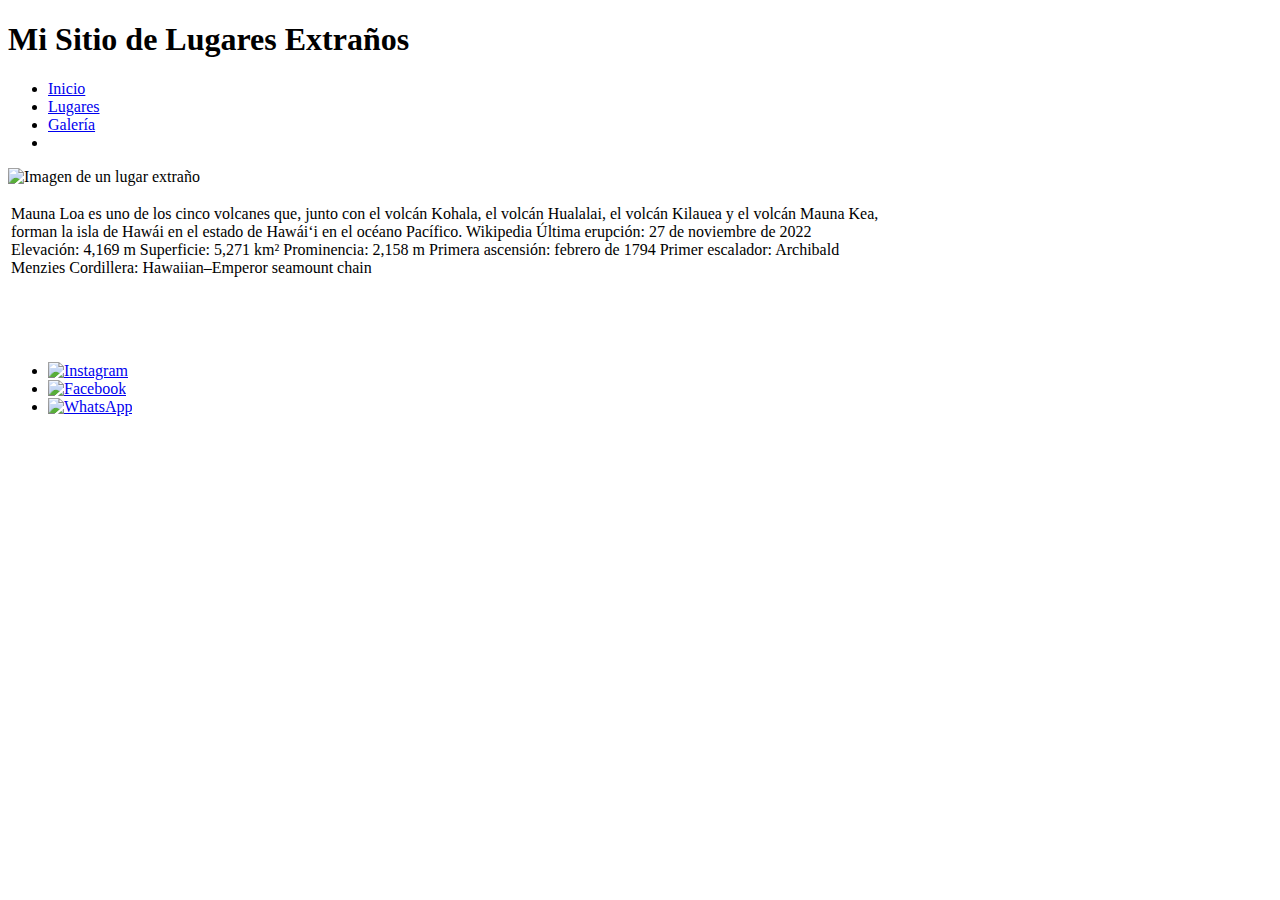
==== index.html @ 8b7d1906 "Update index.html" ====
<!DOCTYPE html>
<html lang="es">
<head>
  <meta charset="UTF-8">
  <meta name="viewport" content="width=device-width, initial-scale=1.0">
  <title>Mi Sitio de Lugares Extraños</title>
  <link rel="stylesheet" href="style.css">
</head>
<body>
  <header>
    <h1>Mi Sitio de Lugares Extraños</h1>
  </header>

  <nav>
    <ul>
      <li><a href="#">Inicio</a></li>
      <li><a href="#">Lugares</a></li>
      <li><a href="#">Galería</a></li>
      <li><a hrefContacto></a></li>
    </ul>
  </nav>

  <img class="centered-image" src="assets/maunaloa1.jpeg" alt="Imagen de un lugar extraño">

  <table style="width: 100%;">
    <tr>
        <td style="width: 68%; vertical-align: top;">
            <div class="párrafo">
                <p>Mauna Loa es uno de los cinco volcanes que, junto con el volcán Kohala, el volcán Hualalai, el volcán Kilauea y el volcán Mauna Kea, forman la isla de Hawái en el estado de Hawáiʻi en el océano Pacífico. Wikipedia
                Última erupción: 27 de noviembre de 2022
                Elevación: 4,169 m
                Superficie: 5,271 km²
                Prominencia: 2,158 m
                Primera ascensión: febrero de 1794
                Primer escalador: Archibald Menzies
                Cordillera: Hawaiian–Emperor seamount chain</p>
            </div>
        </td>
        <td style="width: 30%; text-align: right;">
            <div class="google-maps">
                <iframe class="google-maps" src="https://www.google.com/maps/embed?pb=!1m18!1m12!1m3!1d1918508.136026684!2d-157.77531474516812!3d20.088683054306156!2m3!1f0!2f0!3f0!3m2!1i1024!2i768!4f13.1!3m3!1m2!1s0x7953e45a9a2e3483%3A0x21188532375f4e6b!2sMauna%20Loa!5e0!3m2!1ses-419!2sar!4v1695738732045!5m2!1ses-419!2sar" width="100%" height="100%" style="border: 10px" allowfullscreen="" loading="lazy" referrerpolicy="no-referrer-when-downgrade"></iframe>
                <!-- Aquí puedes incrustar el código de Google Maps para mostrar la ubicación -->
            </div>
        </td>
    </tr>
</table>
  <footer>
    <ul>
      <li><a href="#"><img src="ruta-al-icono-instagram.png" alt="Instagram"></a></li>
      <li><a href="#"><img src="ruta-al-icono-facebook.png" alt="Facebook"></a></li>
      <li><a href="#"><img src="ruta-al-icono-whatsapp.png" alt="WhatsApp"></a></li>
    </ul>
  </footer>
</body>
</html>
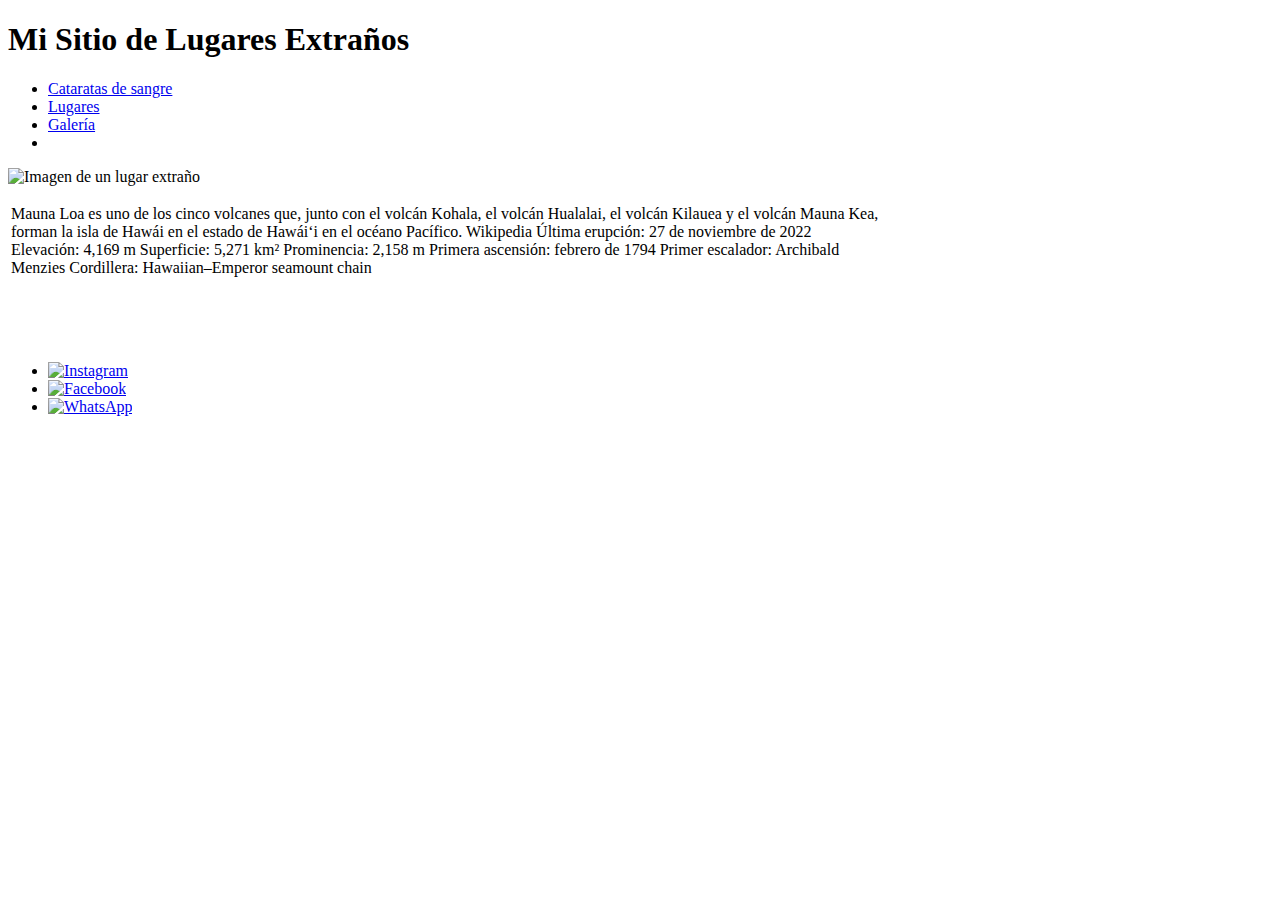
==== commit baf6e233: "Update index.html" ====
--- a/index.html
+++ b/index.html
@@ -4,7 +4,7 @@
   <meta charset="UTF-8">
   <meta name="viewport" content="width=device-width, initial-scale=1.0">
   <title>Mi Sitio de Lugares Extraños</title>
-  <link rel="stylesheet" href="style.css">
+  <link rel="stylesheet" href="assets/style.css">
 </head>
 <body>
   <header>
@@ -13,7 +13,7 @@
 
   <nav>
     <ul>
-      <li><a href="#">Inicio</a></li>
+      <li><a href="WIREFRAMES/Diseño - Cataratas de Sangre - Bauti, Alex, Manu y Juani - Corrección.png">Cataratas de sangre</a></li>
       <li><a href="#">Lugares</a></li>
       <li><a href="#">Galería</a></li>
       <li><a hrefContacto></a></li>
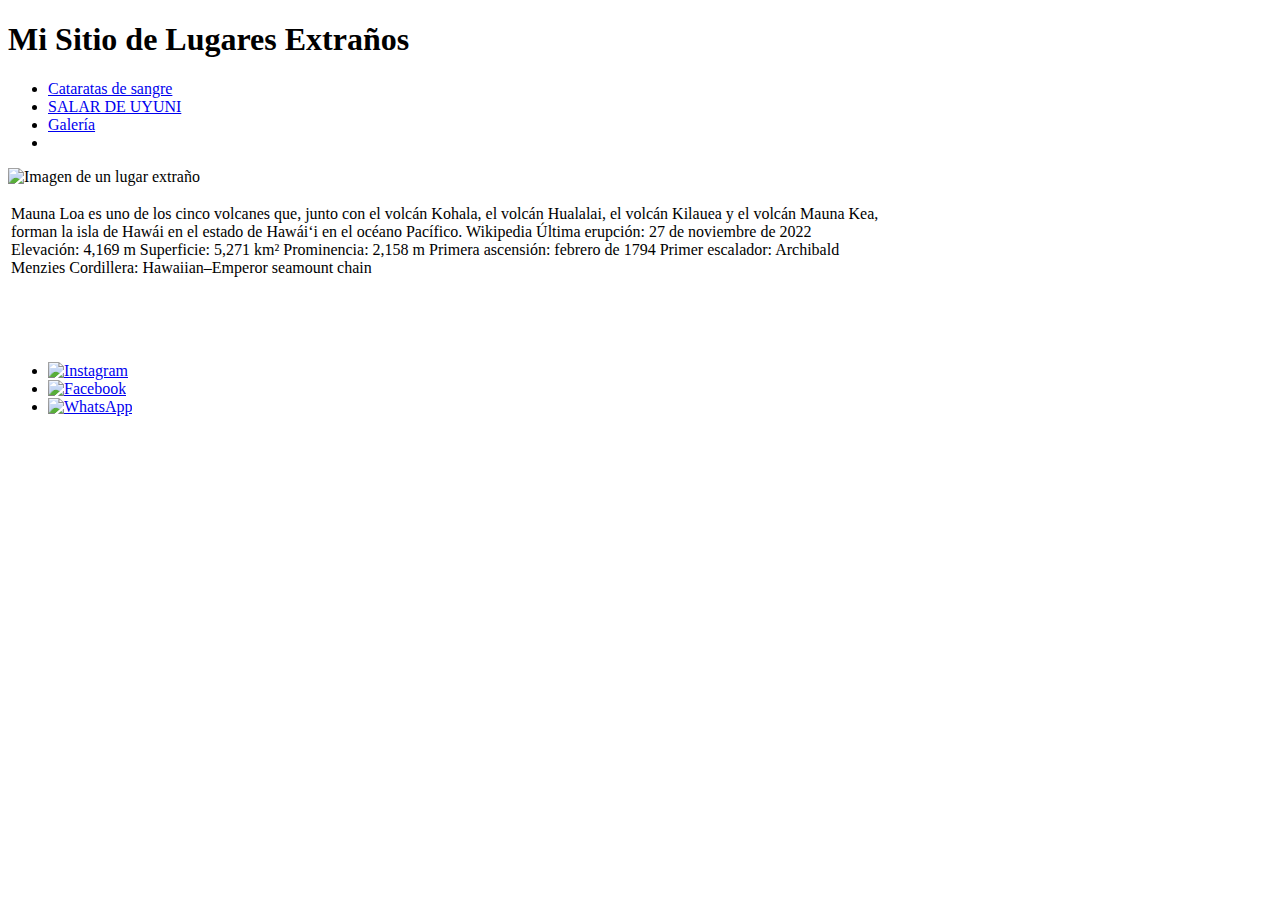
==== commit ca2eead4: "Update index.html" ====
--- a/index.html
+++ b/index.html
@@ -14,7 +14,7 @@
   <nav>
     <ul>
       <li><a href="WIREFRAMES/Diseño - Cataratas de Sangre - Bauti, Alex, Manu y Juani - Corrección.png">Cataratas de sangre</a></li>
-      <li><a href="#">Lugares</a></li>
+      <li><a href="WIREFRAMES/el salar de uyuni.html">SALAR DE UYUNI</a></li>
       <li><a href="#">Galería</a></li>
       <li><a hrefContacto></a></li>
     </ul>
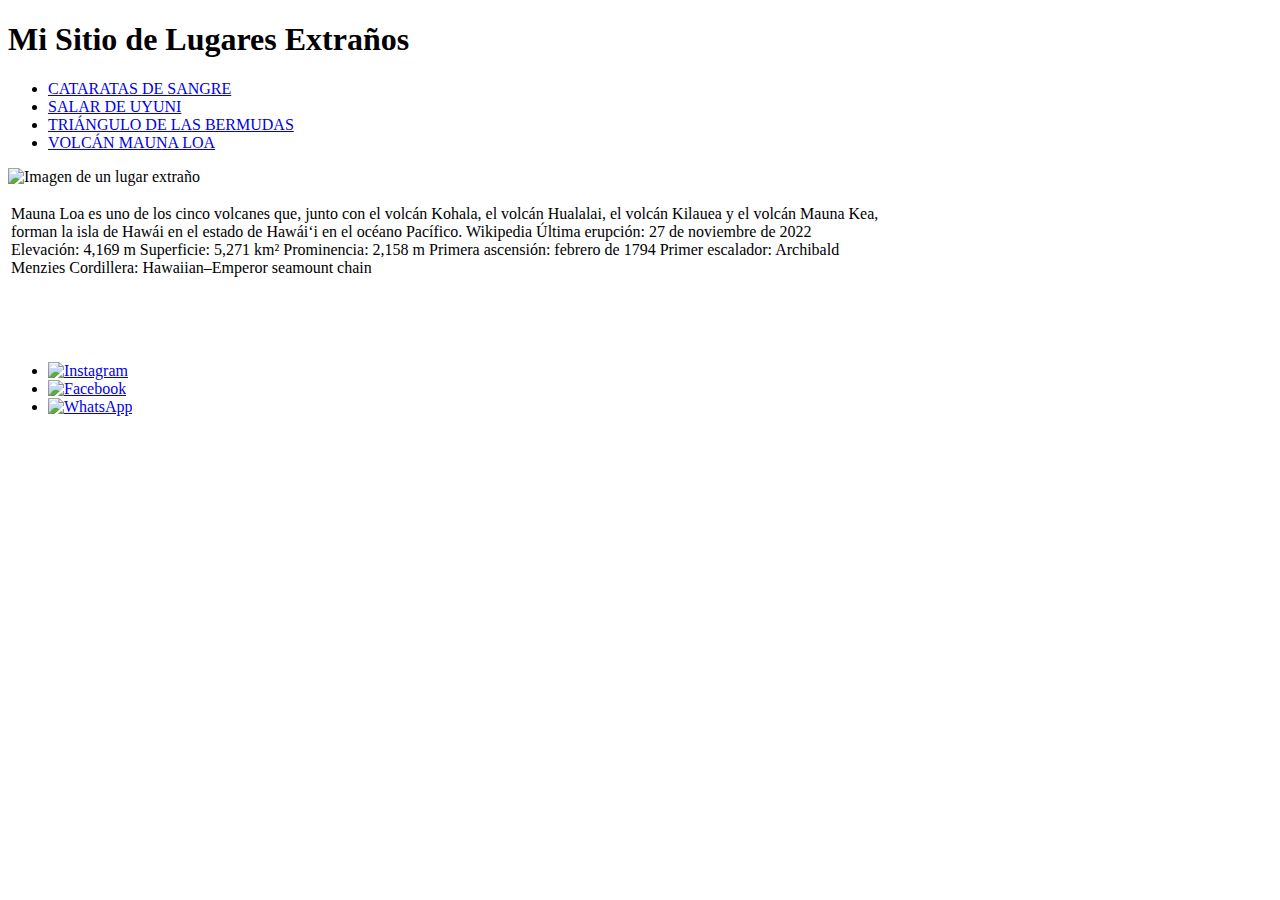
==== commit c30400cb: "Update index.html" ====
--- a/index.html
+++ b/index.html
@@ -13,10 +13,10 @@
 
   <nav>
     <ul>
-      <li><a href="WIREFRAMES/Diseño - Cataratas de Sangre - Bauti, Alex, Manu y Juani - Corrección.png">Cataratas de sangre</a></li>
+      <li><a href="#">CATARATAS DE SANGRE</a></li>
       <li><a href="WIREFRAMES/el salar de uyuni.html">SALAR DE UYUNI</a></li>
-      <li><a href="#">Galería</a></li>
-      <li><a hrefContacto></a></li>
+      <li><a href="#">TRIÁNGULO DE LAS BERMUDAS</a></li>
+      <li><a href="index.html">VOLCÁN MAUNA LOA</a></li>
     </ul>
   </nav>
 
